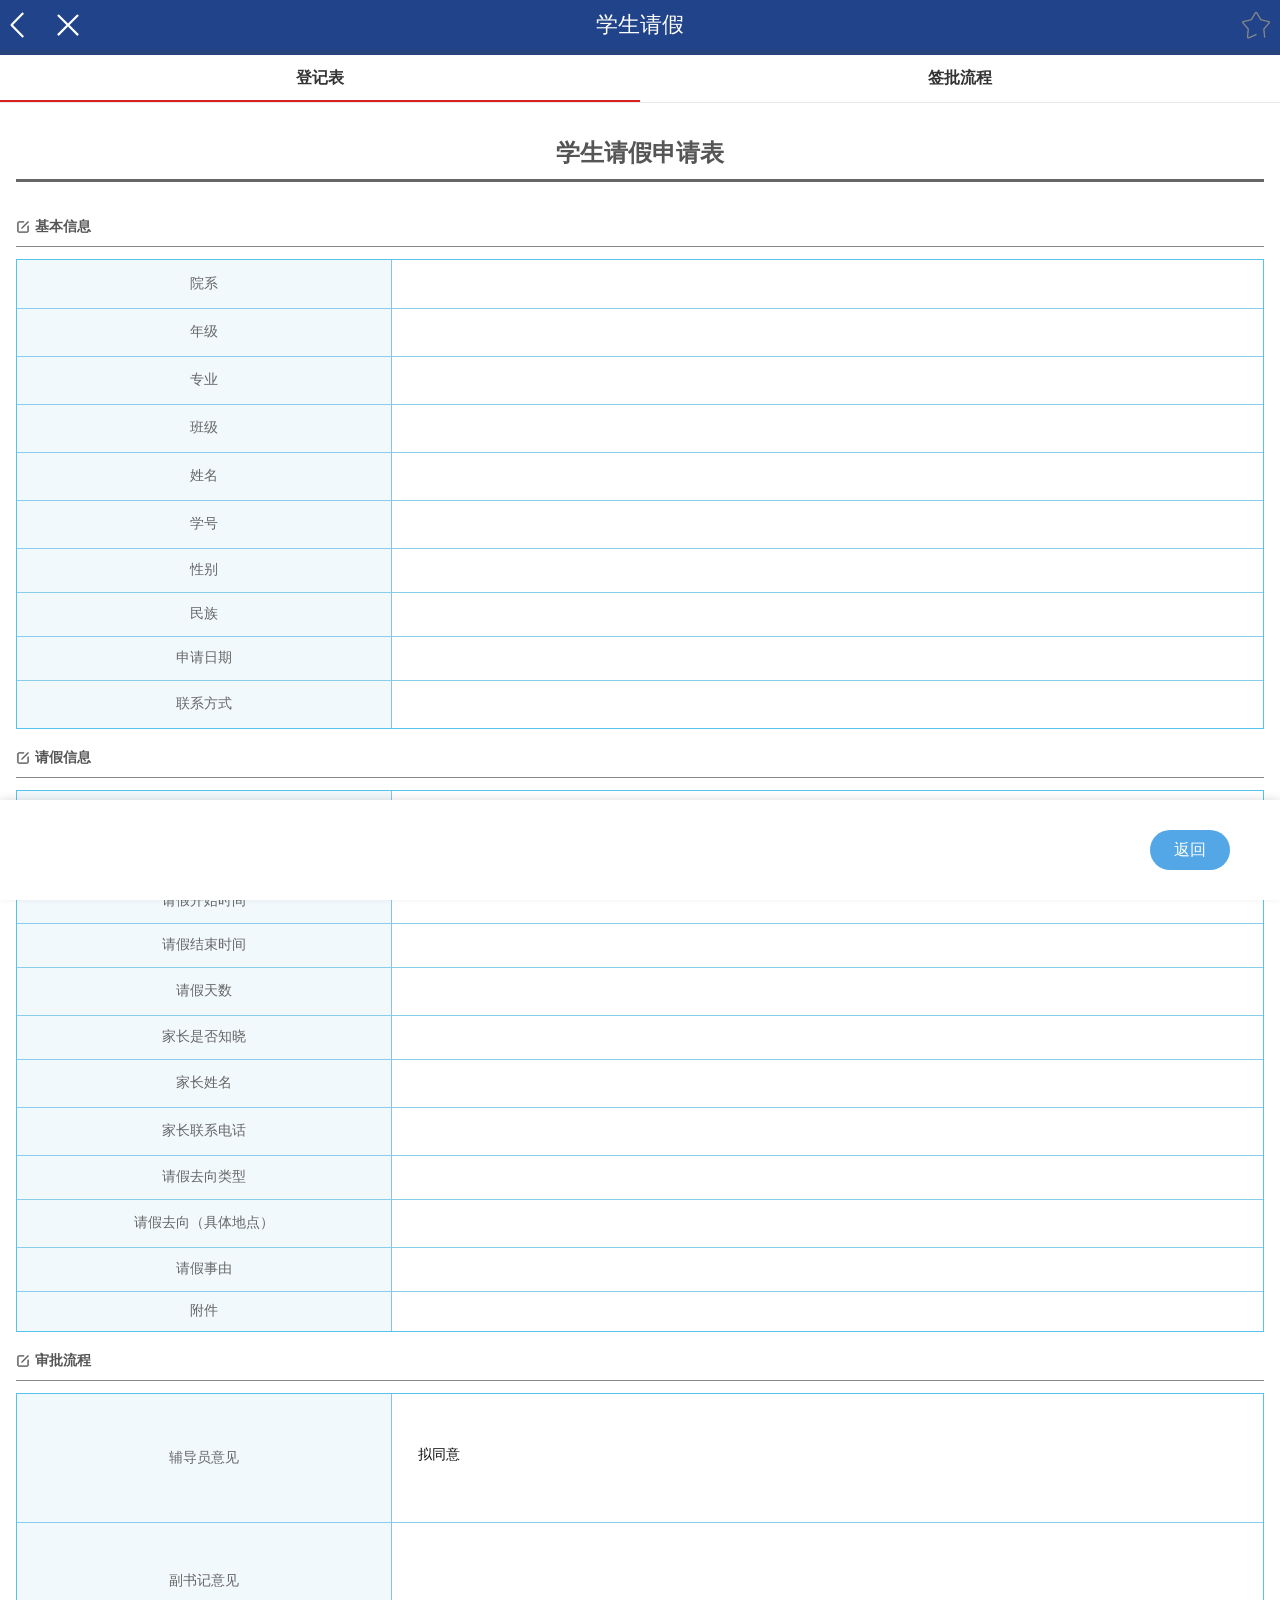
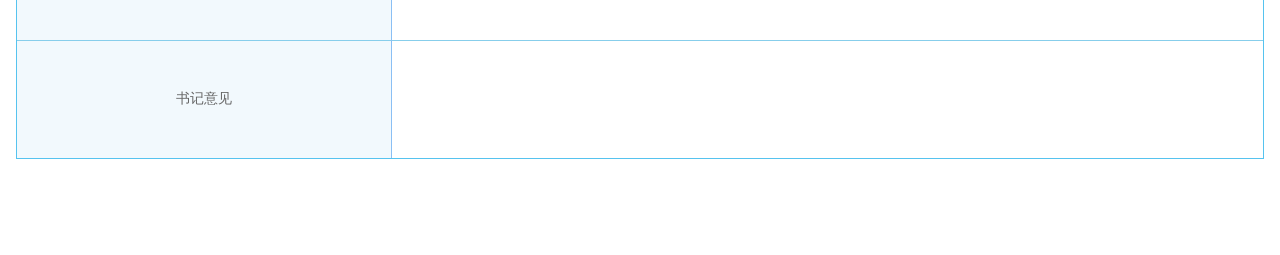
==== next.html @ e16014eb "Add files via upload" ====
<!DOCTYPE html>
<html lang="zh-CN">
<head>
    <meta charset="UTF-8">
    <meta name="viewport" content="width=device-width, initial-scale=1.0">
    <title>学生请假申请表</title>
    <link rel="stylesheet" href="next.css">
</head>
<body>
    <div class="leave-header">
        <span class="back-icon"><svg xmlns="http://www.w3.org/2000/svg" width="36" height="36" viewBox="0 0 12 24"><path fill="currentColor" fill-rule="evenodd" d="M10 19.438L8.955 20.5l-7.666-7.79a1.02 1.02 0 0 1 0-1.42L8.955 3.5L10 4.563L2.682 12z"></path></svg></span>
        <span class="close-icon"><svg xmlns="http://www.w3.org/2000/svg" width="36" height="36" viewBox="0 0 24 24"><defs><path id="SVG0kegTdID" fill="currentColor" d="M8 6.943L1.807.75L.75 1.807L6.943 8L.75 14.193l1.057 1.057L8 9.057l6.193 6.193l1.057-1.057L9.057 8l6.193-6.193L14.193.75z"></path></defs><use fill-rule="evenodd" href="#SVG0kegTdID" transform="translate(4 4)"></use></svg></span>
        <span class="star-icon"><svg xmlns="http://www.w3.org/2000/svg" width="32" height="32" viewBox="0 0 1024 1024" aria-hidden="true"><g transform="translate(0 896) scale(1 -1)"><path fill="currentColor" d="M950 439Q969 462 961.5 484.5Q954 507 925 515L682 570L554 785Q538 811 514 811Q490 811 474 785L346 570L103 515Q73 507 66 484.5Q59 462 78 439L242 251L220 2Q218 -29 237 -42.5Q256 -56 284 -45L522 57Q530 61 533 68.5Q536 76 532.5 84.5Q529 93 521.5 96Q514 99 505 96L268 -6Q263 -9 262 -8Q261 -7 262 -2L286 265L110 467Q106 471 106.5 471.5Q107 472 112 473L373 533L510 763Q513 768 514 768Q515 768 517 763L654 533L916 473Q921 472 921 471.5Q921 471 918 467L741 265L766 -2Q767 -11 773.5 -16.5Q780 -22 789 -21Q798 -20 803.5 -13.5Q809 -7 808 2L785 251Z"></path></g></svg></span>
        <div class="leave-title">学生请假</div>
    </div>

    <div class="leave-tabs">
        <div class="tab-btn tab-left active">登记表</div>
        <div class="tab-btn tab-right">签批流程</div>
    </div>

    <div class="leave-form-wrap">
        <div class="form-title">学生请假申请表</div>
        
        <div class="section-title">
            <span class="edit-icon">
                <svg xmlns="http://www.w3.org/2000/svg" width="14" height="14" viewBox="0 0 1024 1024" aria-hidden="true" style="display:inline-block;vertical-align:middle;">
                    <g transform="translate(0 896) scale(1 -1)">
                        <path fill="#555" stroke="#555" stroke-width="36" stroke-linejoin="round" paint-order="stroke fill" d="M863 780Q869 786 877 788.5Q885 791 893.5 788.5Q902 786 908 780Q914 774 916.5 765.5Q919 757 916.5 749Q914 741 908 735L455 282Q446 273 433 273Q420 273 410.5 282.5Q401 292 401 305Q401 318 410 327ZM853 448Q853 461 862.5 470.5Q872 480 885.5 480Q899 480 908 470.5Q917 461 917 448V96Q917 64 901.5 37Q886 10 859 -5.5Q832 -21 800 -21H224Q192 -21 165 -5.5Q138 10 122.5 37Q107 64 107 96V672Q107 704 122.5 731Q138 758 165 773.5Q192 789 224 789H565Q579 789 588 780Q597 771 597 757.5Q597 744 588 734.5Q579 725 565 725H224Q202 725 186.5 709.5Q171 694 171 672V96Q171 74 186.5 58.5Q202 43 224 43H800Q822 43 837.5 58.5Q853 74 853 96Z">
                        </path>
                    </g>
                </svg>
            </span>
            <span>基本信息</span>
        </div>
        <div class="leave-form-card">
            <table class="form-table">
                <tr class="taller-row">
                    <td class="form-label">院系</td>
                    <td class="form-content" id="department"></td>
                </tr>
                <tr class="taller-row">
                    <td class="form-label">年级</td>
                    <td class="form-content" id="grade"></td>
                </tr>
                <tr class="taller-row">
                    <td class="form-label">专业</td>
                    <td class="form-content" id="major"></td>
                </tr>
                <tr class="taller-row">
                    <td class="form-label">班级</td>
                    <td class="form-content" id="class"></td>
                </tr>
                <tr class="taller-row">
                    <td class="form-label">姓名</td>
                    <td class="form-content" id="name"></td>
                </tr>
                <tr class="taller-row">
                    <td class="form-label">学号</td>
                    <td class="form-content" id="studentId"></td>
                </tr>
                <tr>
                    <td class="form-label">性别</td>
                    <td class="form-content" id="gender"></td>
                </tr>
                <tr>
                    <td class="form-label">民族</td>
                    <td class="form-content" id="ethnicity"></td>
                </tr>
                <tr>
                    <td class="form-label">申请日期</td>
                    <td class="form-content" id="applyDate"></td>
                </tr>
                <tr class="taller-row">
                    <td class="form-label">联系方式</td>
                    <td class="form-content" id="phone"></td>
                </tr>
            </table>
        </div>

        <div class="section-title">
            <span class="edit-icon">
                <svg xmlns="http://www.w3.org/2000/svg" width="14" height="14" viewBox="0 0 1024 1024" aria-hidden="true" style="display:inline-block;vertical-align:middle;">
                    <g transform="translate(0 896) scale(1 -1)">
                        <path fill="#555" stroke="#555" stroke-width="36" stroke-linejoin="round" paint-order="stroke fill" d="M863 780Q869 786 877 788.5Q885 791 893.5 788.5Q902 786 908 780Q914 774 916.5 765.5Q919 757 916.5 749Q914 741 908 735L455 282Q446 273 433 273Q420 273 410.5 282.5Q401 292 401 305Q401 318 410 327ZM853 448Q853 461 862.5 470.5Q872 480 885.5 480Q899 480 908 470.5Q917 461 917 448V96Q917 64 901.5 37Q886 10 859 -5.5Q832 -21 800 -21H224Q192 -21 165 -5.5Q138 10 122.5 37Q107 64 107 96V672Q107 704 122.5 731Q138 758 165 773.5Q192 789 224 789H565Q579 789 588 780Q597 771 597 757.5Q597 744 588 734.5Q579 725 565 725H224Q202 725 186.5 709.5Q171 694 171 672V96Q171 74 186.5 58.5Q202 43 224 43H800Q822 43 837.5 58.5Q853 74 853 96Z">
                        </path>
                    </g>
                </svg>
            </span>
            <span>请假信息</span>
        </div>
        <div class="leave-form-card">
            <table class="form-table">
                <tr>
                    <td class="form-label">请假类型</td>
                    <td class="form-content" id="leaveType"></td>
                </tr>
                <tr>
                    <td class="form-label">是否代请假</td>
                    <td class="form-content" id="proxyLeave"></td>
                </tr>
                <tr>
                    <td class="form-label">请假开始时间</td>
                    <td class="form-content" id="startDate"></td>
                </tr>
                <tr>
                    <td class="form-label">请假结束时间</td>
                    <td class="form-content" id="endDate"></td>
                </tr>
                <tr class="taller-row">
                    <td class="form-label">请假天数</td>
                    <td class="form-content" id="leaveDays"></td>
                </tr>
                <tr>
                    <td class="form-label">家长是否知晓</td>
                    <td class="form-content" id="parentKnow"></td>
                </tr>
                <tr class="taller-row">
                    <td class="form-label">家长姓名</td>
                    <td class="form-content" id="parentName"></td>
                </tr>
                <tr class="taller-row">
                    <td class="form-label">家长联系电话</td>
                    <td class="form-content" id="parentPhone"></td>
                </tr>
                <tr>
                    <td class="form-label">请假去向类型</td>
                    <td class="form-content" id="destinationType"></td>
                </tr>
                <tr class="taller-row">
                    <td class="form-label">请假去向（具体地点）</td>
                    <td class="form-content" id="destination"></td>
                </tr>
                <tr>
                    <td class="form-label">请假事由</td>
                    <td class="form-content" id="reason"></td>
                </tr>
                <tr class="shorter-row">
                    <td class="form-label">附件</td>
                    <td class="form-content" id="attachment"></td>
                </tr>
            </table>
        </div>

        <div class="section-title">
            <span class="edit-icon">
                <svg xmlns="http://www.w3.org/2000/svg" width="14" height="14" viewBox="0 0 1024 1024" aria-hidden="true" style="display:inline-block;vertical-align:middle;">
                    <g transform="translate(0 896) scale(1 -1)">
                        <path fill="#555" stroke="#555" stroke-width="36" stroke-linejoin="round" paint-order="stroke fill" d="M863 780Q869 786 877 788.5Q885 791 893.5 788.5Q902 786 908 780Q914 774 916.5 765.5Q919 757 916.5 749Q914 741 908 735L455 282Q446 273 433 273Q420 273 410.5 282.5Q401 292 401 305Q401 318 410 327ZM853 448Q853 461 862.5 470.5Q872 480 885.5 480Q899 480 908 470.5Q917 461 917 448V96Q917 64 901.5 37Q886 10 859 -5.5Q832 -21 800 -21H224Q192 -21 165 -5.5Q138 10 122.5 37Q107 64 107 96V672Q107 704 122.5 731Q138 758 165 773.5Q192 789 224 789H565Q579 789 588 780Q597 771 597 757.5Q597 744 588 734.5Q579 725 565 725H224Q202 725 186.5 709.5Q171 694 171 672V96Q171 74 186.5 58.5Q202 43 224 43H800Q822 43 837.5 58.5Q853 74 853 96Z">
                        </path>
                    </g>
                </svg>
            </span>
            <span>审批流程</span>
        </div>
        <div class="leave-form-card">
            <table class="form-table approval-table">
                <tr class="counselor-row">
                    <td class="form-label">辅导员意见</td>
                    <td class="form-content">
                        <span id="counselorOpinion">拟同意</span>
                        <div class="counselor-info">
                            <span id="counselorDepartment"></span>
                            <span id="counselorNameDisplay"></span>
                            <span id="counselorDate"></span>
                        </div>
                    </td>
                </tr>
                <tr class="approval-row">
                    <td class="form-label">副书记意见</td>
                    <td class="form-content"></td>
                </tr>
                <tr class="approval-row">
                    <td class="form-label">书记意见</td>
                    <td class="form-content"></td>
                </tr>
            </table>
        </div>

        <div style="height: 80px;"></div>
    </div>

    <div class="fixed-bottom">
        <button class="btn-back">返回</button>
    </div>

    <script src="next.js"></script>
</body>
</html>
---- next.css ----
* {
    margin: 0;
    padding: 0;
    box-sizing: border-box;
    font-family: "PingFang SC", "Microsoft YaHei", sans-serif;
}

body {
    background-color: #ffffff;
    padding-top: 101px;
}

.leave-header {
    background-color: #204389;
    color: white;
    position: fixed;
    top: 0;
    left: 0;
    right: 0;
    height: 50px;
    z-index: 100;
}

.leave-header .leave-title {
    font-size: 22px;
    font-weight: 400;
    line-height: 50px;
    position: absolute;
    text-align: center;
    right: 30px;
    left: 30px;
}

.back-icon {
    position: absolute;
    left: 0px;
    top: 50%;
    transform: translateY(-50%);
    cursor: pointer;
    display: flex;
    align-items: center;
    z-index: 10;
}

.close-icon {
    position: absolute;
    left: 50px;
    top: 50%;
    transform: translateY(-50%);
    cursor: pointer;
    display: flex;
    align-items: center;
    z-index: 10;
}

.star-icon {
    position: absolute;
    right: 8px;
    top: 50%;
    transform: translateY(-50%);
    display: flex;
    align-items: center;
    z-index: 10;
    color: #888888;
}

.leave-tabs {
    display: flex;
    background-color: white;
    border-top: 5px solid #27437d;
    border-bottom: 1px solid #e8e8e8;
    position: fixed;
    top: 50px;
    left: 0;
    right: 0;
    z-index: 99;
}

.tab-btn {
    flex: 1;
    text-align: center;
    padding: 13px 0;
    font-size: 16px;
    color: #333;
    font-weight: bold;
    cursor: pointer;
}

.tab-btn.active {
    color: #333;
    font-weight: bold;
}

.tab-left.active::after {
    content: "";
    position: absolute;
    bottom: 0;
    left: 0;
    width: 50%;
    height: 1.8px;
    background-color: #d92121;
}

.tab-right.active::after {
    content: "";
    position: absolute;
    bottom: 0;
    left: 50%;
    width: 50%;
    height: 1.8px;
    background-color: #d92121;
}

.leave-form-wrap {
    padding: 16px;
}

.form-title {
    text-align: center;
    font-size: 24px;
    font-weight: bold;
    color: #555;
    padding: 20px 0 10px;
    margin-bottom: 16px;
    border-bottom: 3px solid #666;
}

.section-title {
    font-size: 14px;
    font-weight: bold;
    color: #555;
    padding: 20px 0 10px;
    border-bottom: 1px solid #888;
    display: flex;
    align-items: center;
    gap: 5px;
    margin-bottom: 12px;
}

.edit-icon {
    display: flex;
    align-items: center;
    justify-content: center;
}

.leave-form-card {
    background-color: white;
    border: 1px solid #56c3ef;
    border-radius: 0;
    margin-bottom: 0px;
}

.form-table {
    width: 100%;
    border-collapse: collapse;
}

.form-table tr {
    border-bottom: 1px solid #87ceeb;
}

.form-table tr:last-child {
    border-bottom: none;
}

.form-label {
    width: 30.08%;
    min-width: 120px;
    background-color: #f2f9fd;
    padding: 0 16px;
    font-size: 14px;
    color: #666;
    text-align: center;
    border-right: 1px solid #8abff4;
    vertical-align: middle;
    height: 44px;
}

.form-content {
    padding: 0 6px;
    font-size: 14px;
    color: #111;
    position: relative;
    vertical-align: middle;
    height: 44px;
}

.taller-row .form-label,
.taller-row .form-content {
    height: 48px;
}

.shorter-row .form-label,
.shorter-row .form-content {
    height: 40px;
}

.counselor-row .form-label,
.counselor-row .form-content {
    height: 128px;
}

.approval-row .form-label,
.approval-row .form-content {
    height: 118px;
}

.approval-table .form-content {
    padding: 0 6px;
}

.counselor-info {
    display: flex;
    flex-direction: column;
    align-items: flex-end;
    margin-top: 5px;
    font-size: 14px;
    color: #444;
}

#counselorOpinion {
    display: block;
    margin-top: 0px;
    padding-left: 20px;
}

.fixed-bottom {
    position: fixed;
    bottom: 0;
    left: 0;
    right: 0;
    background-color: white;
    padding: 30px;
    display: flex;
    justify-content: flex-end;
    box-shadow: 0 -2px 8px rgba(0, 0, 0, 0.1);
}

.btn-back {
    background-color: #54a7e7;
    color: white;
    border: none;
    padding: 0 24px;
    height: 40px;
    line-height: 40px;
    border-radius: 100px;
    font-size: 16px;
    cursor: pointer;
    margin-right: 20px;
}

.btn-back:hover {
    background-color: #3d7fc4;
}
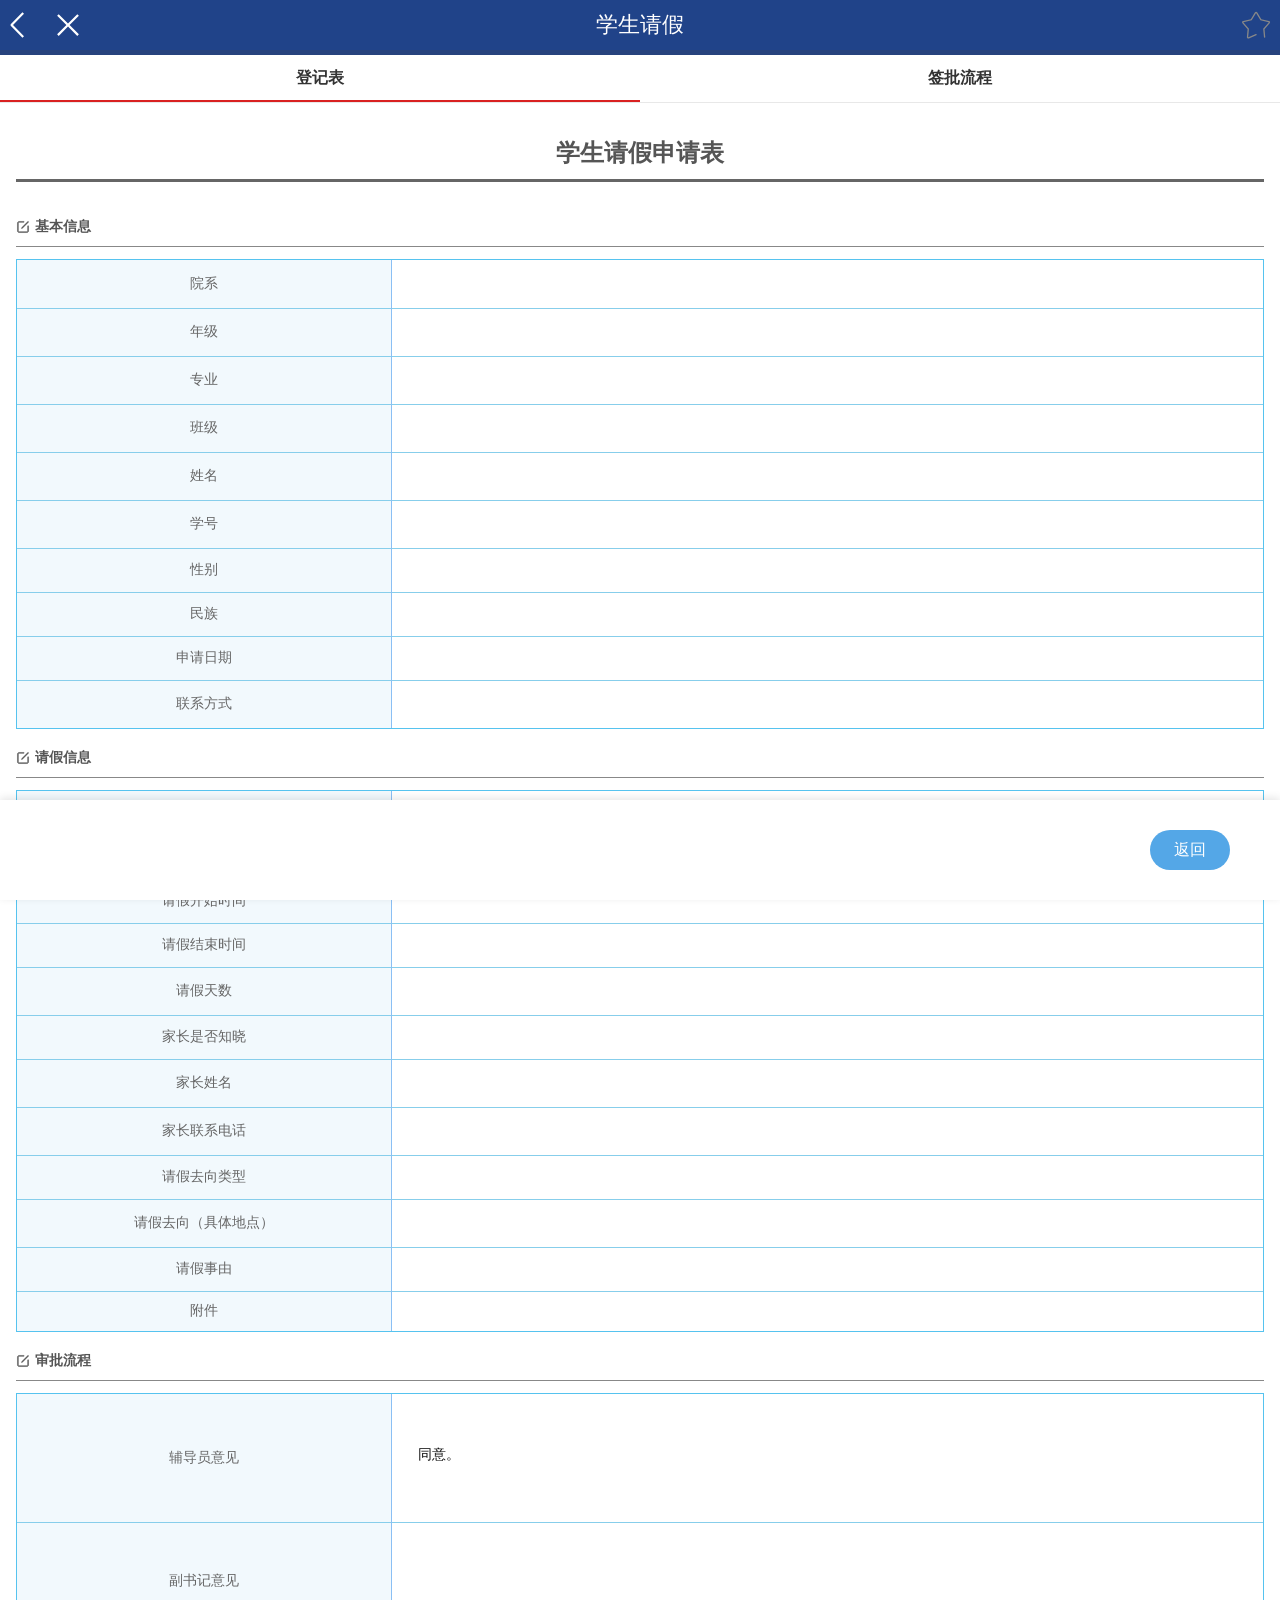
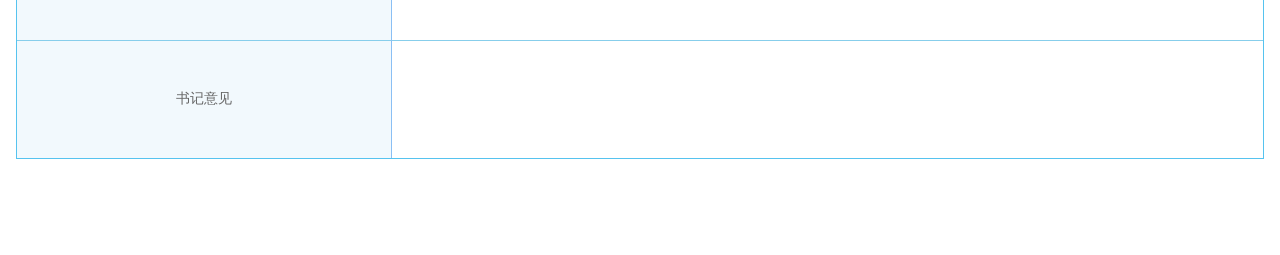
==== commit d3e93946: "Add files via upload" ====
--- a/next.html
+++ b/next.html
@@ -158,7 +158,7 @@
                 <tr class="counselor-row">
                     <td class="form-label">辅导员意见</td>
                     <td class="form-content">
-                        <span id="counselorOpinion">拟同意</span>
+                        <span id="counselorOpinion">同意。</span>
                         <div class="counselor-info">
                             <span id="counselorDepartment"></span>
                             <span id="counselorNameDisplay"></span>
